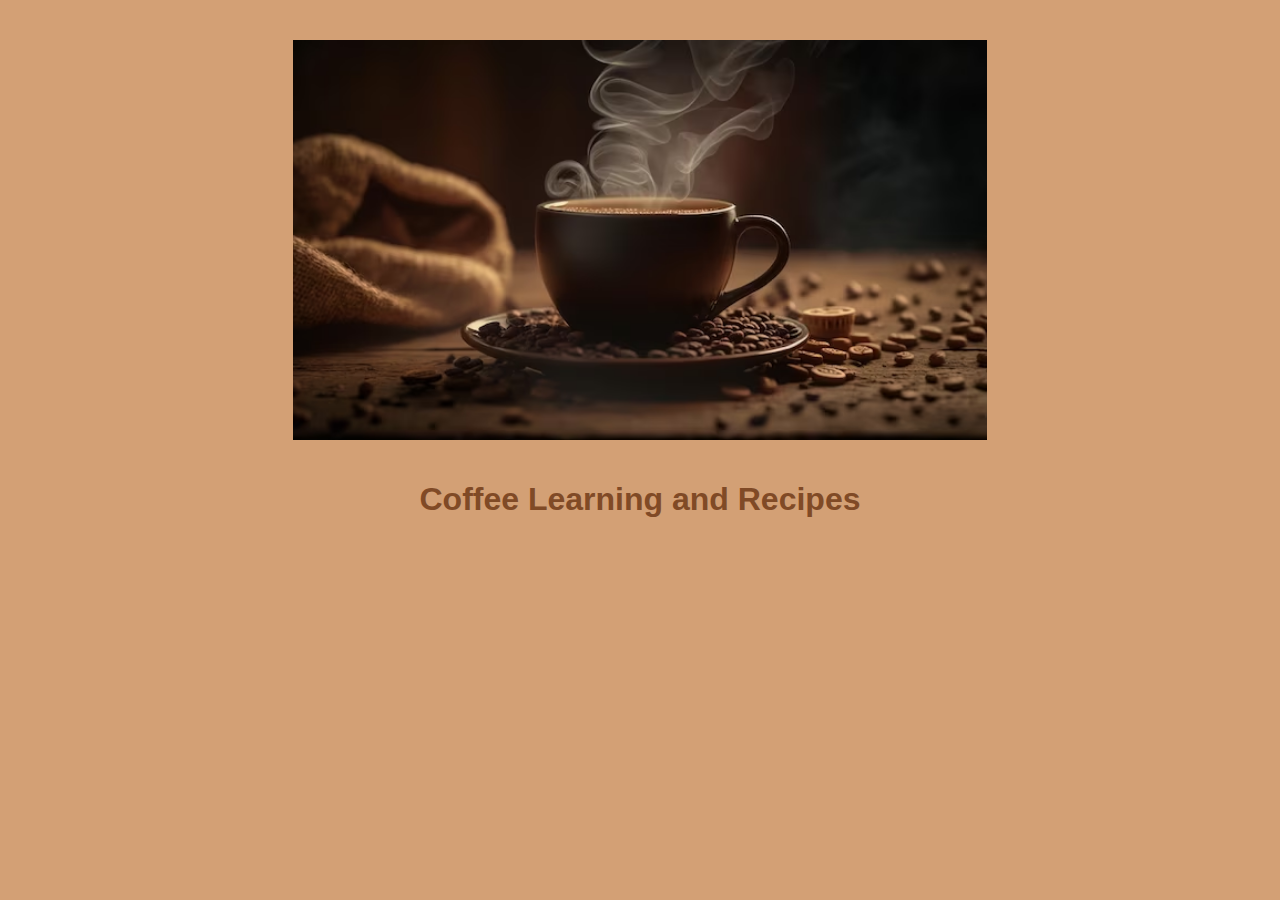
==== index.html @ cec29a3d "cover page set up" ====
<html>
	<head>
	<title>
	Cat Coffee Cafe
	</title>
	<link rel="stylesheet" href="style.css">

	</head>

	<body>

	<div class= "image-center">
	<img id = "header-img" src="coverimg.avif" alt = "image" /> 
	</div>

	<header>
		<h1>
		Coffee Learning and Recipes
		</h1>
	</header>
	</body>

</html>
---- style.css ----
body {
	font-family: Arial, sans-serif;
            margin: 20px;
            padding: 20px;
            background-color: #D3A075;
	

}


h1 {
  	text-align: center;
  	padding: 20px;
  	color: #804A26;
}


h2 {
        color: #333;
}


#header-img {
	
	height : 400px;
	width: auto;
}

.image-center {

	text-align: center;

}
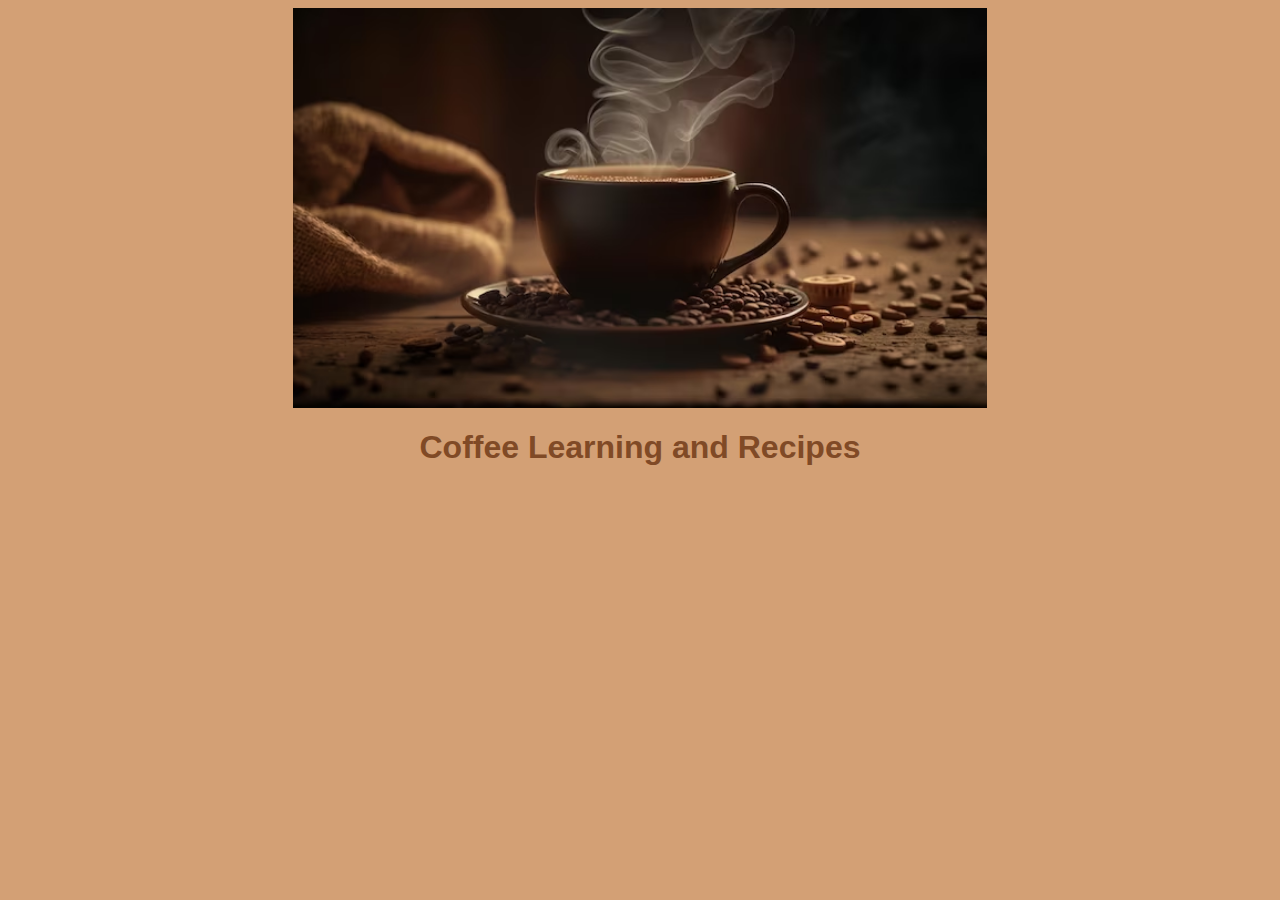
==== commit 9f4e77ff: "API pull" ====
--- a/index.html
+++ b/index.html
@@ -1,10 +1,13 @@
 <html>
 	<head>
+<meta charset="UTF-8">
+    <meta name="viewport" content="width=device-width, initial-scale=1.0">
+
 	<title>
 	Cat Coffee Cafe
 	</title>
 	<link rel="stylesheet" href="style.css">
-
+	<script src="index.js"></script>
 	</head>
 
 	<body>
@@ -18,6 +21,12 @@
 		Coffee Learning and Recipes
 		</h1>
 	</header>
+	
+	<div id="coffee-container">
+	
+	</div>
+	
+
 	</body>
 
 </html>--- a/style.css
+++ b/style.css
@@ -1,7 +1,5 @@
 body {
 	font-family: Arial, sans-serif;
-            margin: 20px;
-            padding: 20px;
             background-color: #D3A075;
 	
 
@@ -10,7 +8,7 @@
 
 h1 {
   	text-align: center;
-  	padding: 20px;
+  	magrin-bottom: 10px;
   	color: #804A26;
 }
 
@@ -32,3 +30,14 @@
 
 }
 
+#coffee-container {
+	text-align: center;
+	padding-top: 0px;
+	margin-top: 0px;
+	padding-left: 150px;
+	padding-right: 150px;
+	background-color: rgba(255, 255, 255, 0.5);
+	margin-left: 150px;
+	margin-right: 150px;
+}
+
